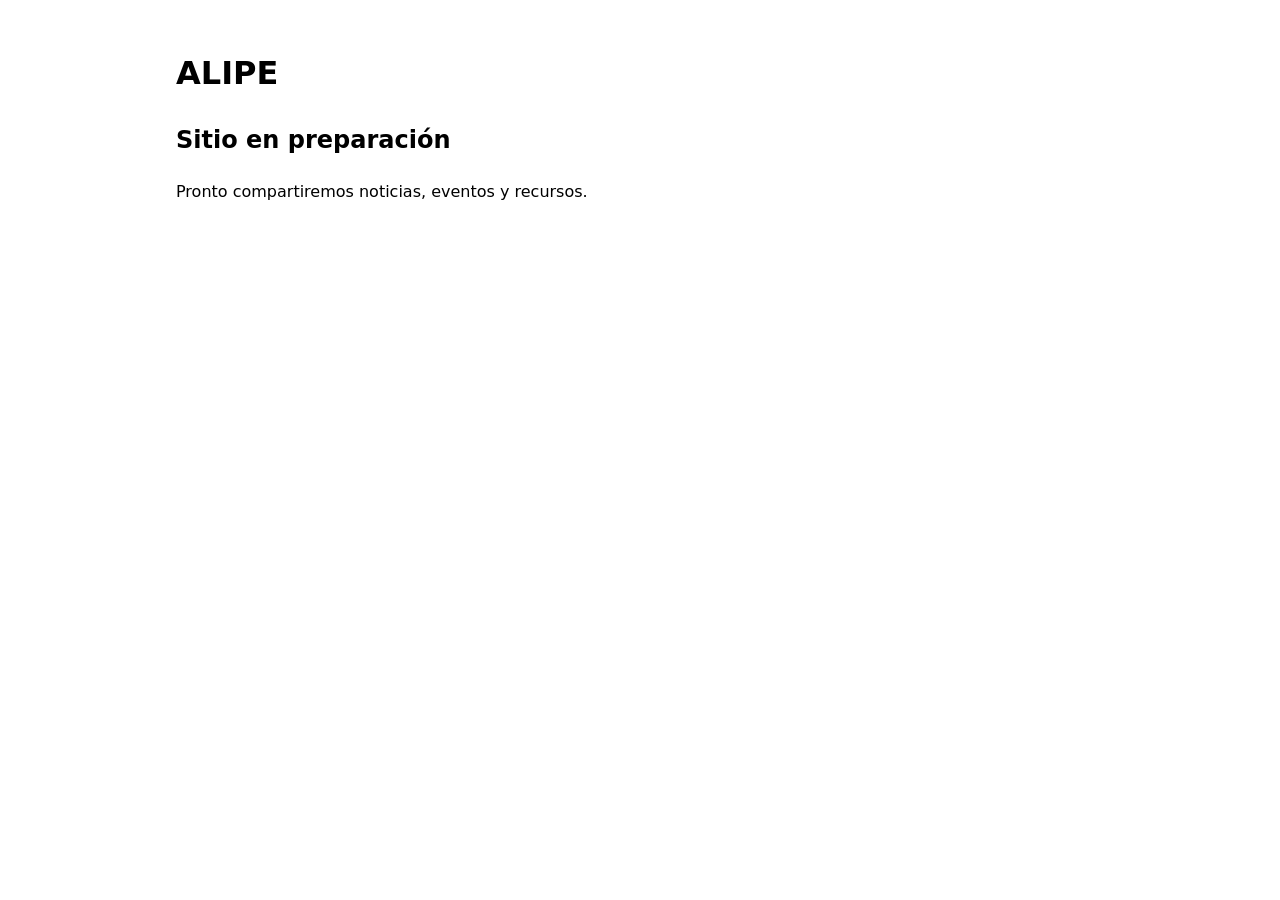
==== public/index.html @ 52ba0ec1 "Add initial HTML structure for ALIPE site" ====
<!doctype html>
<html lang="es">
<head>
  <meta charset="utf-8">
  <meta name="viewport" content="width=device-width, initial-scale=1">
  <title>ALIPE</title>
  <style>
    body { font-family: system-ui; max-width: 58rem;
           margin: 3rem auto; padding: 0 1rem; line-height: 1.6; }
  </style>
</head>
<body>
  <header><h1>ALIPE</h1></header>
  <main>
    <h2>Sitio en preparación</h2>
    <p>Pronto compartiremos noticias, eventos y recursos.</p>
  </main>
</body>
</html>
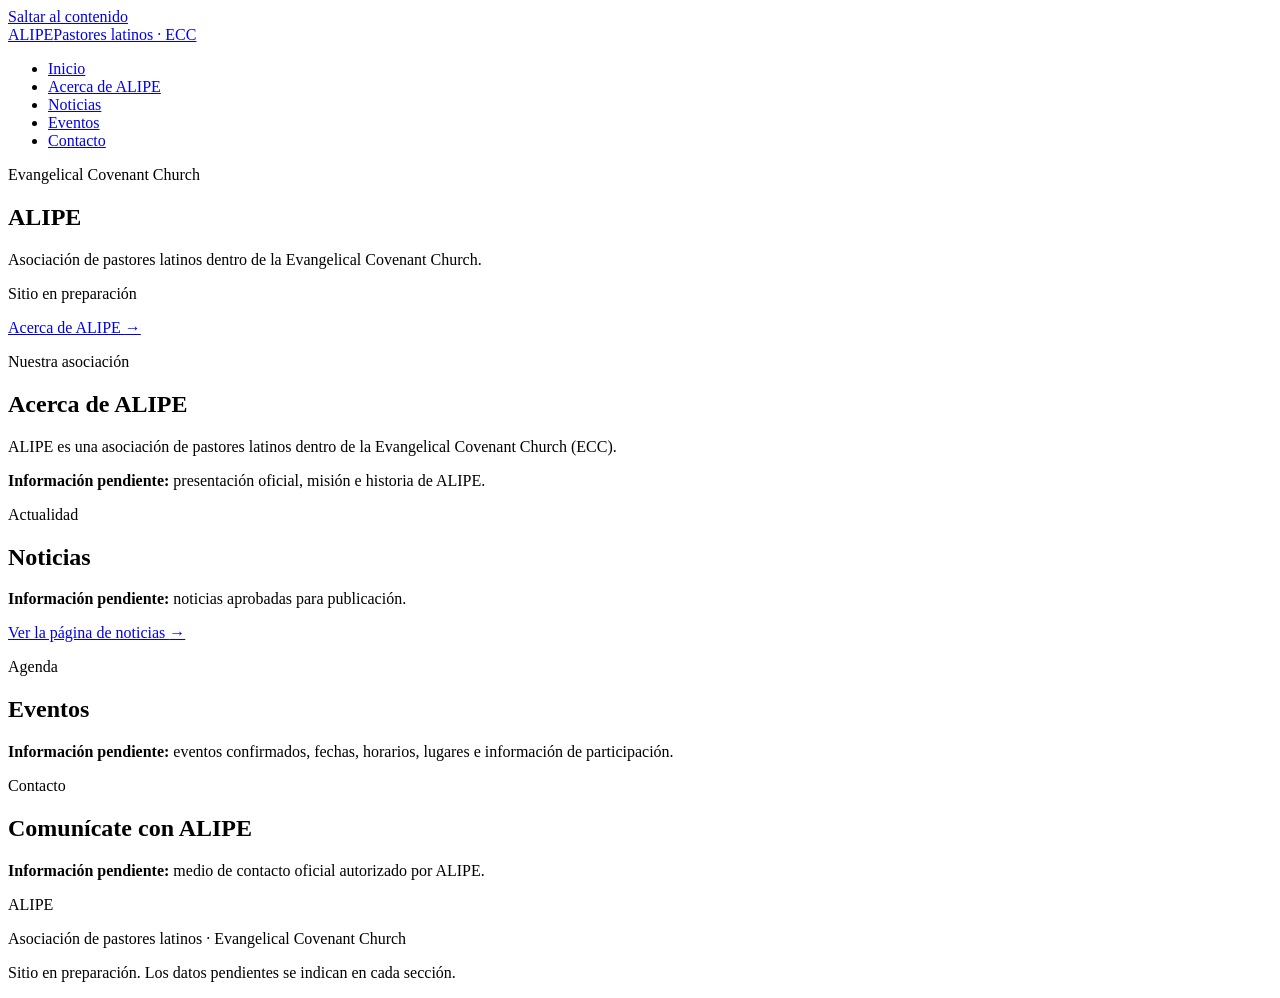
==== commit 93d4bf1b: "Build minimal Spanish ALIPE starter website" ====
--- a/public/index.html
+++ b/public/index.html
@@ -1,19 +1,40 @@
 <!doctype html>
 <html lang="es">
 <head>
-  <meta charset="utf-8">
-  <meta name="viewport" content="width=device-width, initial-scale=1">
-  <title>ALIPE</title>
-  <style>
-    body { font-family: system-ui; max-width: 58rem;
-           margin: 3rem auto; padding: 0 1rem; line-height: 1.6; }
-  </style>
+<meta charset="utf-8">
+<meta name="viewport" content="width=device-width, initial-scale=1">
+<meta name="description" content="ALIPE, asociación de pastores latinos dentro de la Evangelical Covenant Church. Sitio en preparación.">
+<title>ALIPE | Inicio</title>
+<link rel="stylesheet" href="/assets/styles.css">
 </head>
 <body>
-  <header><h1>ALIPE</h1></header>
-  <main>
-    <h2>Sitio en preparación</h2>
-    <p>Pronto compartiremos noticias, eventos y recursos.</p>
-  </main>
+<a class="skip-link" href="#contenido">Saltar al contenido</a>
+<header class="site-header"><div class="container header-inner">
+<a class="brand" href="/" aria-label="ALIPE — Inicio">ALIPE<span>Pastores latinos · ECC</span></a>
+<nav aria-label="Navegación principal"><ul><li><a href="/#inicio" aria-current="page">Inicio</a></li><li><a href="/#acerca">Acerca de ALIPE</a></li><li><a href="/noticias/">Noticias</a></li><li><a href="/#eventos">Eventos</a></li><li><a href="/#contacto">Contacto</a></li></ul></nav></div></header>
+<main id="contenido" tabindex="-1">
+
+<section class="hero" id="inicio" aria-labelledby="titulo-inicio"><div class="container">
+<p class="eyebrow">Evangelical Covenant Church</p>
+<h1 id="titulo-inicio">ALIPE</h1>
+<p class="hero-description">Asociación de pastores latinos dentro de la Evangelical Covenant Church.</p>
+<p class="site-note">Sitio en preparación</p>
+<a class="button" href="#acerca">Acerca de ALIPE <span aria-hidden="true">→</span></a>
+</div></section>
+<section class="container section about" id="acerca" aria-labelledby="titulo-acerca">
+<div><p class="eyebrow">Nuestra asociación</p><h2 id="titulo-acerca">Acerca de ALIPE</h2></div>
+<div><p>ALIPE es una asociación de pastores latinos dentro de la Evangelical Covenant Church (ECC).</p>
+<p class="placeholder"><strong>Información pendiente:</strong> presentación oficial, misión e historia de ALIPE.</p></div></section>
+<div class="container updates">
+<section class="panel" id="noticias" aria-labelledby="titulo-noticias"><p class="eyebrow">Actualidad</p><h2 id="titulo-noticias">Noticias</h2>
+<p class="placeholder"><strong>Información pendiente:</strong> noticias aprobadas para publicación.</p>
+<a class="text-link" href="/noticias/">Ver la página de noticias <span aria-hidden="true">→</span></a></section>
+<section class="panel" id="eventos" aria-labelledby="titulo-eventos"><p class="eyebrow">Agenda</p><h2 id="titulo-eventos">Eventos</h2>
+<p class="placeholder"><strong>Información pendiente:</strong> eventos confirmados, fechas, horarios, lugares e información de participación.</p></section></div>
+<section class="container section about" id="contacto" aria-labelledby="titulo-contacto">
+<div><p class="eyebrow">Contacto</p><h2 id="titulo-contacto">Comunícate con ALIPE</h2></div>
+<p class="placeholder"><strong>Información pendiente:</strong> medio de contacto oficial autorizado por ALIPE.</p></section>
+</main>
+<footer class="site-footer"><div class="container"><p class="footer-brand">ALIPE</p><p>Asociación de pastores latinos · Evangelical Covenant Church</p><p class="small">Sitio en preparación. Los datos pendientes se indican en cada sección.</p></div></footer>
 </body>
 </html>
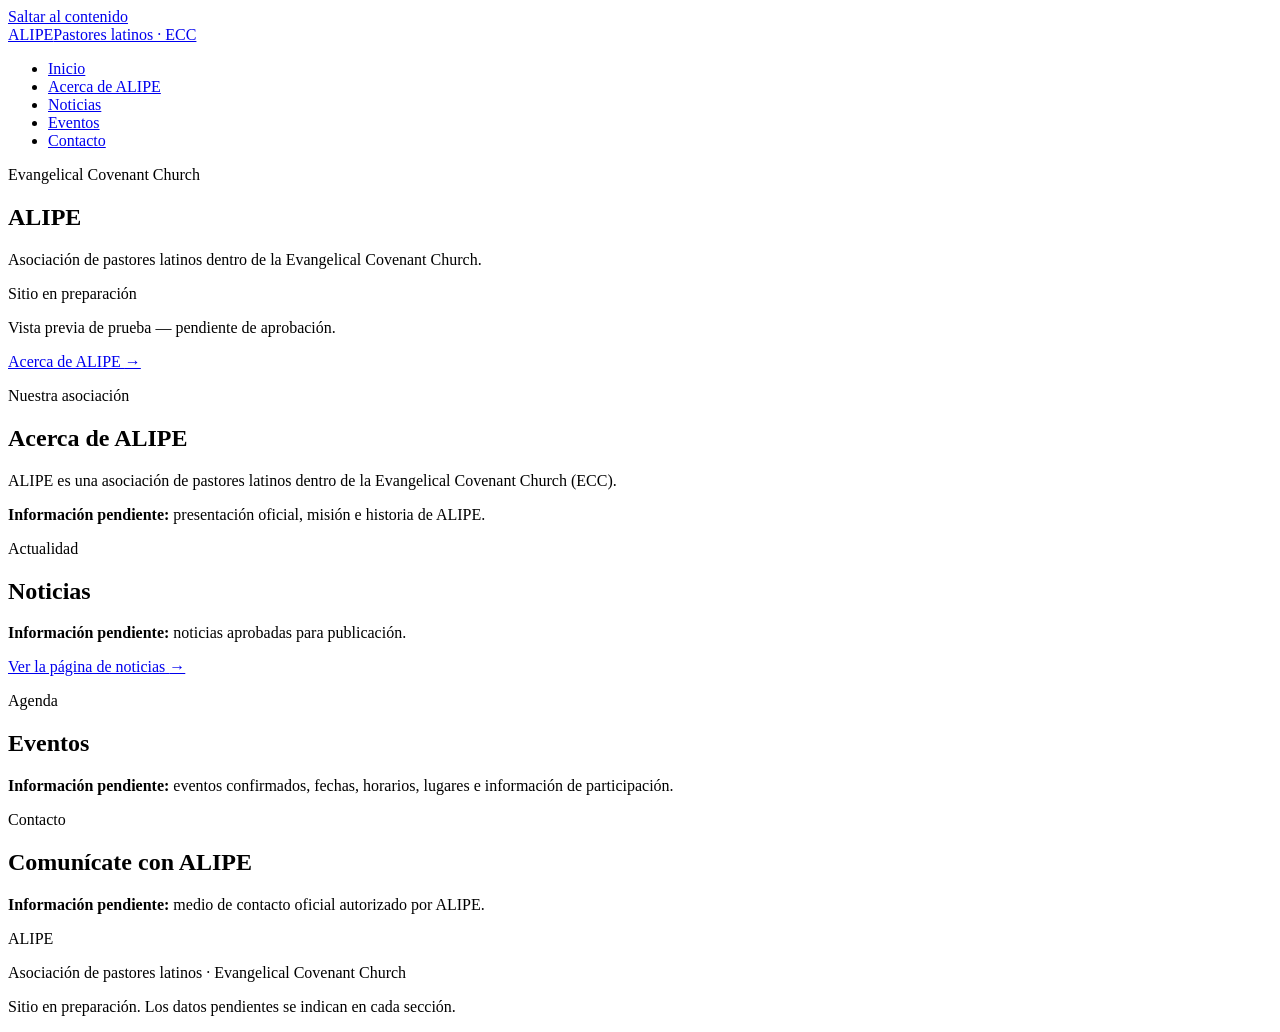
==== commit d0bda214: "Add pending approval notice for Cloudflare preview" ====
--- a/public/index.html
+++ b/public/index.html
@@ -19,6 +19,7 @@
 <h1 id="titulo-inicio">ALIPE</h1>
 <p class="hero-description">Asociación de pastores latinos dentro de la Evangelical Covenant Church.</p>
 <p class="site-note">Sitio en preparación</p>
+<p class="site-note">Vista previa de prueba — pendiente de aprobación.</p>
 <a class="button" href="#acerca">Acerca de ALIPE <span aria-hidden="true">→</span></a>
 </div></section>
 <section class="container section about" id="acerca" aria-labelledby="titulo-acerca">
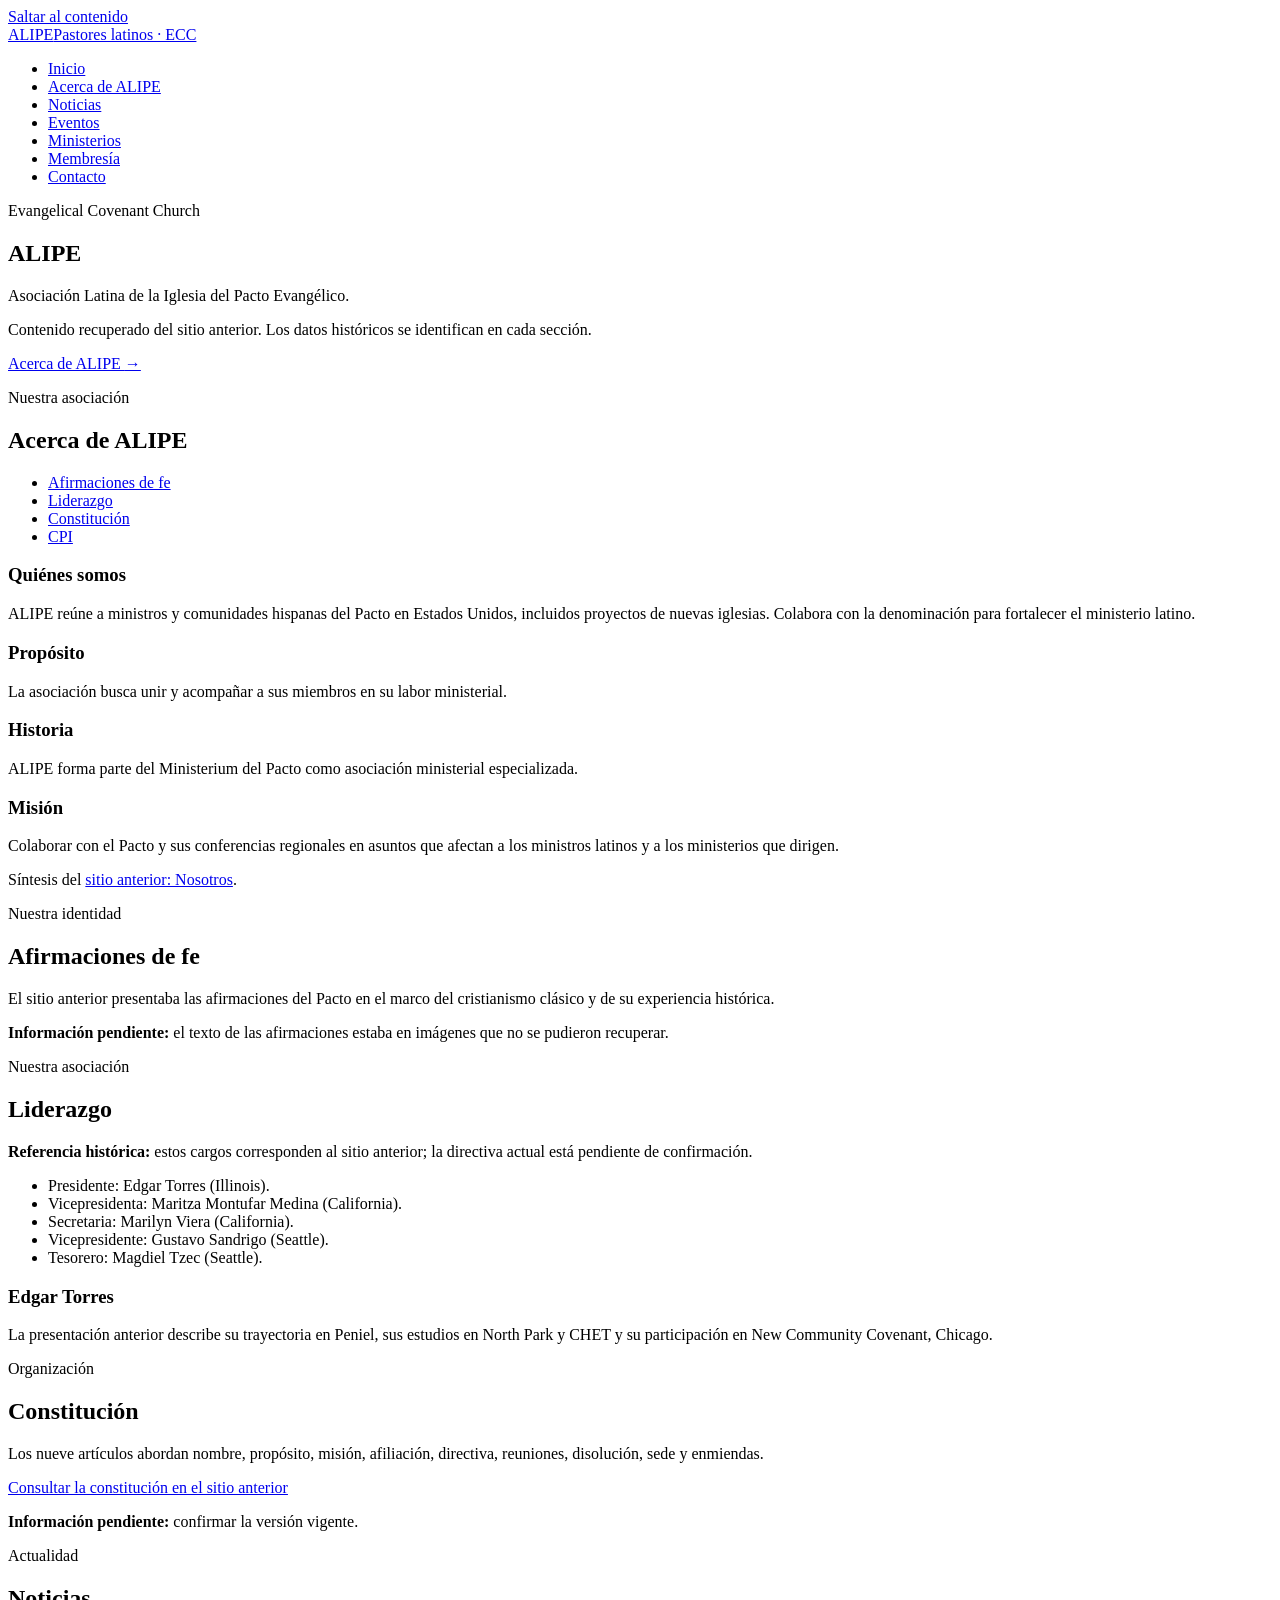
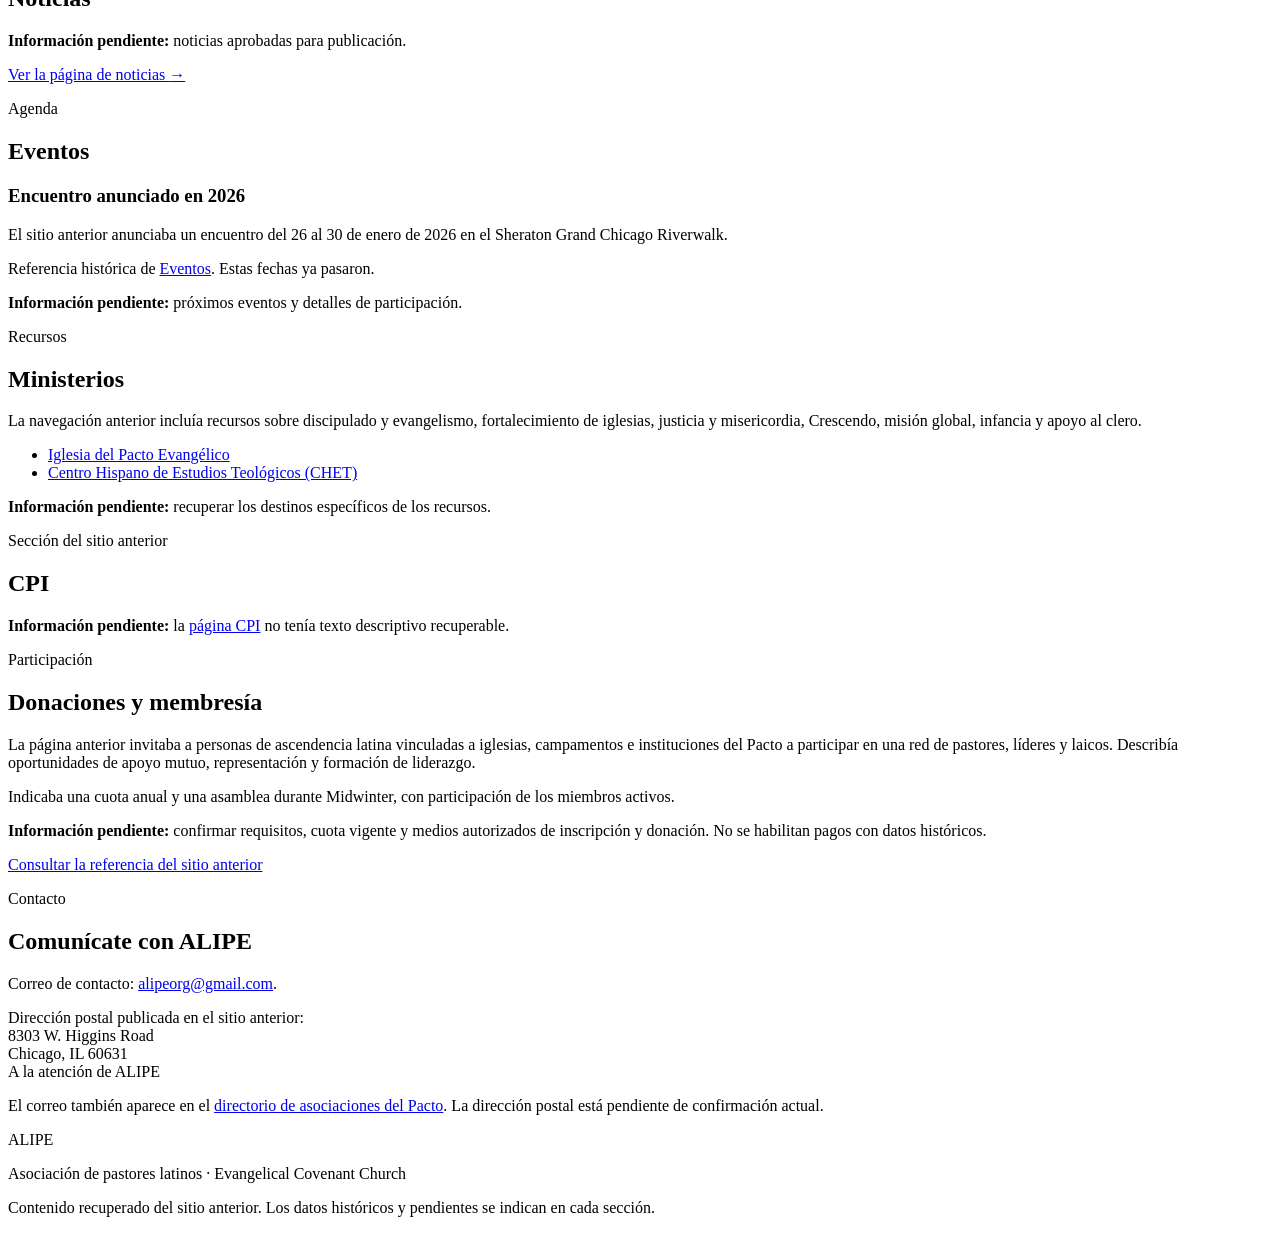
==== commit 88cf1ca9: "Incorporate recovered ALIPE content: public/index.html" ====
--- a/public/index.html
+++ b/public/index.html
@@ -3,7 +3,7 @@
 <head>
 <meta charset="utf-8">
 <meta name="viewport" content="width=device-width, initial-scale=1">
-<meta name="description" content="ALIPE, asociación de pastores latinos dentro de la Evangelical Covenant Church. Sitio en preparación.">
+<meta name="description" content="ALIPE, asociación de pastores latinos dentro de la Evangelical Covenant Church. Información de la asociación y contenido recuperado del sitio anterior.">
 <title>ALIPE | Inicio</title>
 <link rel="stylesheet" href="/assets/styles.css">
 </head>
@@ -11,31 +11,54 @@
 <a class="skip-link" href="#contenido">Saltar al contenido</a>
 <header class="site-header"><div class="container header-inner">
 <a class="brand" href="/" aria-label="ALIPE — Inicio">ALIPE<span>Pastores latinos · ECC</span></a>
-<nav aria-label="Navegación principal"><ul><li><a href="/#inicio" aria-current="page">Inicio</a></li><li><a href="/#acerca">Acerca de ALIPE</a></li><li><a href="/noticias/">Noticias</a></li><li><a href="/#eventos">Eventos</a></li><li><a href="/#contacto">Contacto</a></li></ul></nav></div></header>
+<nav aria-label="Navegación principal"><ul><li><a href="/#inicio" aria-current="page">Inicio</a></li><li><a href="/#acerca">Acerca de ALIPE</a></li><li><a href="/noticias/">Noticias</a></li><li><a href="/#eventos">Eventos</a></li><li><a href="/#ministerios">Ministerios</a></li><li><a href="/#membresia">Membresía</a></li><li><a href="/#contacto">Contacto</a></li></ul></nav></div></header>
 <main id="contenido" tabindex="-1">
 
 <section class="hero" id="inicio" aria-labelledby="titulo-inicio"><div class="container">
 <p class="eyebrow">Evangelical Covenant Church</p>
 <h1 id="titulo-inicio">ALIPE</h1>
-<p class="hero-description">Asociación de pastores latinos dentro de la Evangelical Covenant Church.</p>
-<p class="site-note">Sitio en preparación</p>
-<p class="site-note">Vista previa de prueba — pendiente de aprobación.</p>
+<p class="hero-description">Asociación Latina de la Iglesia del Pacto Evangélico.</p>
+<p class="site-note">Contenido recuperado del sitio anterior. Los datos históricos se identifican en cada sección.</p>
+
 <a class="button" href="#acerca">Acerca de ALIPE <span aria-hidden="true">→</span></a>
 </div></section>
 <section class="container section about" id="acerca" aria-labelledby="titulo-acerca">
-<div><p class="eyebrow">Nuestra asociación</p><h2 id="titulo-acerca">Acerca de ALIPE</h2></div>
-<div><p>ALIPE es una asociación de pastores latinos dentro de la Evangelical Covenant Church (ECC).</p>
-<p class="placeholder"><strong>Información pendiente:</strong> presentación oficial, misión e historia de ALIPE.</p></div></section>
+<div><p class="eyebrow">Nuestra asociación</p><h2 id="titulo-acerca">Acerca de ALIPE</h2><ul><li><a href="#fe">Afirmaciones de fe</a></li><li><a href="#liderazgo">Liderazgo</a></li><li><a href="#constitucion">Constitución</a></li><li><a href="#cpi">CPI</a></li></ul></div>
+<div><h3>Quiénes somos</h3>
+<p>ALIPE reúne a ministros y comunidades hispanas del Pacto en Estados Unidos, incluidos proyectos de nuevas iglesias. Colabora con la denominación para fortalecer el ministerio latino.</p>
+<h3>Propósito</h3><p>La asociación busca unir y acompañar a sus miembros en su labor ministerial.</p>
+<h3>Historia</h3><p>ALIPE forma parte del Ministerium del Pacto como asociación ministerial especializada.</p>
+<h3>Misión</h3><p>Colaborar con el Pacto y sus conferencias regionales en asuntos que afectan a los ministros latinos y a los ministerios que dirigen.</p>
+<p class="small">Síntesis del <a href="https://www.alipe.org/nosotros8eb7a578">sitio anterior: Nosotros</a>.</p></div></section>
+<section class="container section about" id="fe" aria-labelledby="titulo-fe">
+<div><p class="eyebrow">Nuestra identidad</p><h2 id="titulo-fe">Afirmaciones de fe</h2></div>
+<div><p>El sitio anterior presentaba las afirmaciones del Pacto en el marco del cristianismo clásico y de su experiencia histórica.</p><p class="placeholder"><strong>Información pendiente:</strong> el texto de las afirmaciones estaba en imágenes que no se pudieron recuperar.</p></div></section>
+<section class="container section about" id="liderazgo" aria-labelledby="titulo-liderazgo">
+<div><p class="eyebrow">Nuestra asociación</p><h2 id="titulo-liderazgo">Liderazgo</h2></div>
+<div><p class="placeholder"><strong>Referencia histórica:</strong> estos cargos corresponden al sitio anterior; la directiva actual está pendiente de confirmación.</p>
+<ul><li>Presidente: Edgar Torres (Illinois).</li><li>Vicepresidenta: Maritza Montufar Medina (California).</li><li>Secretaria: Marilyn Viera (California).</li><li>Vicepresidente: Gustavo Sandrigo (Seattle).</li><li>Tesorero: Magdiel Tzec (Seattle).</li></ul>
+<h3>Edgar Torres</h3><p>La presentación anterior describe su trayectoria en Peniel, sus estudios en North Park y CHET y su participación en New Community Covenant, Chicago.</p></div></section>
+<section class="container section about" id="constitucion" aria-labelledby="titulo-constitucion">
+<div><p class="eyebrow">Organización</p><h2 id="titulo-constitucion">Constitución</h2></div>
+<div><p>Los nueve artículos abordan nombre, propósito, misión, afiliación, directiva, reuniones, disolución, sede y enmiendas.</p><a class="text-link" href="https://www.alipe.org/nosotros8eb7a578">Consultar la constitución en el sitio anterior</a><p class="placeholder"><strong>Información pendiente:</strong> confirmar la versión vigente.</p></div></section>
 <div class="container updates">
 <section class="panel" id="noticias" aria-labelledby="titulo-noticias"><p class="eyebrow">Actualidad</p><h2 id="titulo-noticias">Noticias</h2>
 <p class="placeholder"><strong>Información pendiente:</strong> noticias aprobadas para publicación.</p>
 <a class="text-link" href="/noticias/">Ver la página de noticias <span aria-hidden="true">→</span></a></section>
 <section class="panel" id="eventos" aria-labelledby="titulo-eventos"><p class="eyebrow">Agenda</p><h2 id="titulo-eventos">Eventos</h2>
-<p class="placeholder"><strong>Información pendiente:</strong> eventos confirmados, fechas, horarios, lugares e información de participación.</p></section></div>
+<h3>Encuentro anunciado en 2026</h3><p>El sitio anterior anunciaba un encuentro del 26 al 30 de enero de 2026 en el Sheraton Grand Chicago Riverwalk.</p><p class="small">Referencia histórica de <a href="https://www.alipe.org/eventos">Eventos</a>. Estas fechas ya pasaron.</p><p class="placeholder"><strong>Información pendiente:</strong> próximos eventos y detalles de participación.</p></section></div>
+<section class="container section about" id="ministerios" aria-labelledby="titulo-ministerios">
+<div><p class="eyebrow">Recursos</p><h2 id="titulo-ministerios">Ministerios</h2></div>
+<div><p>La navegación anterior incluía recursos sobre discipulado y evangelismo, fortalecimiento de iglesias, justicia y misericordia, Crescendo, misión global, infancia y apoyo al clero.</p><ul><li><a href="https://covchurch.org/">Iglesia del Pacto Evangélico</a></li><li><a href="https://chet.org/">Centro Hispano de Estudios Teológicos (CHET)</a></li></ul><p class="placeholder"><strong>Información pendiente:</strong> recuperar los destinos específicos de los recursos.</p></div></section>
+<section class="container section about" id="cpi" aria-labelledby="titulo-cpi">
+<div><p class="eyebrow">Sección del sitio anterior</p><h2 id="titulo-cpi">CPI</h2></div><div><p class="placeholder"><strong>Información pendiente:</strong> la <a href="https://www.alipe.org/cpi">página CPI</a> no tenía texto descriptivo recuperable.</p></div></section>
+<section class="container section about" id="membresia" aria-labelledby="titulo-membresia">
+<div><p class="eyebrow">Participación</p><h2 id="titulo-membresia">Donaciones y membresía</h2></div>
+<div><p>La página anterior invitaba a personas de ascendencia latina vinculadas a iglesias, campamentos e instituciones del Pacto a participar en una red de pastores, líderes y laicos. Describía oportunidades de apoyo mutuo, representación y formación de liderazgo.</p><p>Indicaba una cuota anual y una asamblea durante Midwinter, con participación de los miembros activos.</p><p class="placeholder"><strong>Información pendiente:</strong> confirmar requisitos, cuota vigente y medios autorizados de inscripción y donación. No se habilitan pagos con datos históricos.</p><a class="text-link" href="https://www.alipe.org/donaciones/membres%C3%ADa">Consultar la referencia del sitio anterior</a></div></section>
 <section class="container section about" id="contacto" aria-labelledby="titulo-contacto">
 <div><p class="eyebrow">Contacto</p><h2 id="titulo-contacto">Comunícate con ALIPE</h2></div>
-<p class="placeholder"><strong>Información pendiente:</strong> medio de contacto oficial autorizado por ALIPE.</p></section>
+<div><p>Correo de contacto: <a href="mailto:alipeorg@gmail.com">alipeorg@gmail.com</a>.</p><p>Dirección postal publicada en el sitio anterior:<br>8303 W. Higgins Road<br>Chicago, IL 60631<br>A la atención de ALIPE</p><p class="small">El correo también aparece en el <a href="https://covchurch.org/associations/">directorio de asociaciones del Pacto</a>. La dirección postal está pendiente de confirmación actual.</p></div></section>
 </main>
-<footer class="site-footer"><div class="container"><p class="footer-brand">ALIPE</p><p>Asociación de pastores latinos · Evangelical Covenant Church</p><p class="small">Sitio en preparación. Los datos pendientes se indican en cada sección.</p></div></footer>
+<footer class="site-footer"><div class="container"><p class="footer-brand">ALIPE</p><p>Asociación de pastores latinos · Evangelical Covenant Church</p><p class="small">Contenido recuperado del sitio anterior. Los datos históricos y pendientes se indican en cada sección.</p></div></footer>
 </body>
 </html>
